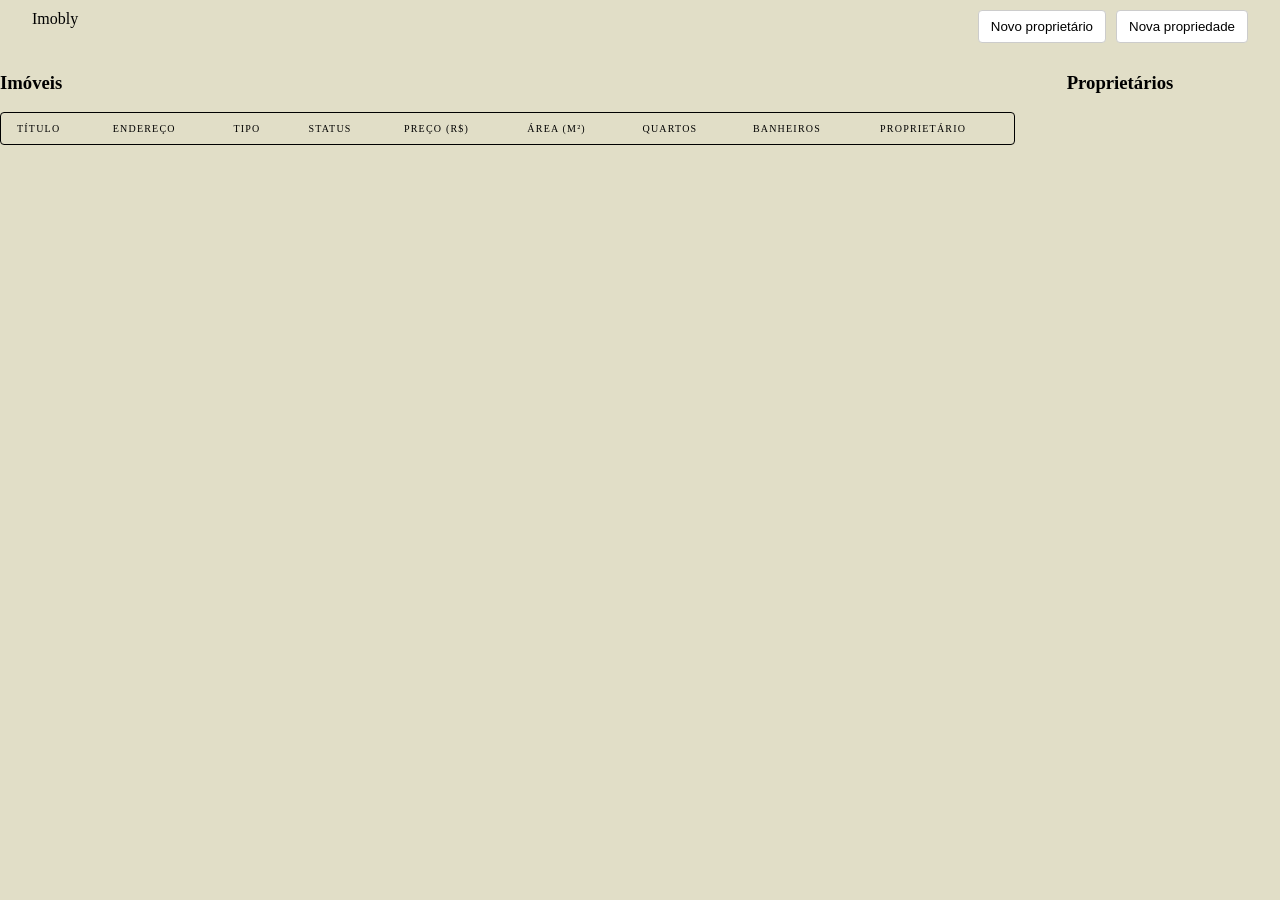
==== index.html @ 14c2a257 "Initial commit" ====
<!DOCTYPE html>
<html lang="pt-BR">

<head>
    <meta charset="UTF-8">
    <meta http-equiv="X-UA-Compatible" content="IE=edge">
    <meta name="viewport" content="width=device-width, initial-scale=1.0">

    <link rel="stylesheet" href="styles.css">

    <title>Imobly</title>
</head>

<body>
    <!-- Cabeçalho de informações do sistema -->
    <header>
        <div class="brand">Imobly</div>
        <div class="actions">
            <button class="add-button" onclick="openOwnerModal()">
                Novo proprietário
            </button>
            <button class="add-button" id="open_property_modal" onclick="openPropertyModal()">
                Nova propriedade
            </button>
        </div>
    </header>

    <div class="page">
        <!-- Property table -->
        <section class="properties">
            <h3>Imóveis</h3>
            <div class="table-wrapper">
                <table>
                    <thead>
                        <tr>
                            <th>Título</th>
                            <th>Endereço</th>
                            <th>Tipo</th>
                            <th>Status</th>
                            <th>Preço (R$)</th>
                            <th>Área (m²)</th>
                            <th>Quartos</th>
                            <th>Banheiros</th>
                            <th>Proprietário</th>
                        </tr>
                    </thead>
                    <tbody id="properties_table_body">
                    </tbody>
                </table>
            </div>
        </section>
        <!-- Owner table -->
        <section class="owners" id="owners">
            <h3>Proprietários</h3>
        </section>
    </div>

    <!-- PROPERTY MODAL -->
    <div class="modal-container" id="property_container">
        <div class="modal">
            <div class="modal-header">
                <p>Nova propriedade</p>
                <button onclick="closePropertyModal()">✕</button>
            </div>
            <div class="modal-body">
                <label for="p_title">Título</label>
                <input id="p_title" placeholder="ex: Penthouse Jardins">
                <label for="p_addr">Endereço</label>
                <input id="p_addr" placeholder="Cidade, Bairro, Rua, Número">
                <label for="p_type">Tipo</label>
                <select id="p_type">
                    <option value="apartment">Apartamento</option>
                    <option value="house">Casa</option>
                    <option value="commercial">Comercial</option>
                    <option value="land">Terreno</option>
                </select>
                <label for="p_status">Status</label>
                <select id="p_status">
                    <option value="available">Disponível</option>
                    <option value="rented">Alugado</option>
                    <option value="sale">À venda</option>
                </select>
                <label for="p_value">Valor (R$)</label>
                <input id="p_value" type="number" placeholder="1500">
                <label for="p_area">Área (m²)</label>
                <input id="p_area" type="number" placeholder="85">
                <label for="p_beds">Quartos</label>
                <input id="p_beds" type="number" placeholder="2">
                <label for="p_baths">Banheiros</label>
                <input id="p_baths" type="number" placeholder="1">
                <label for="p_owner">Proprietário</label>
                <select id="p_owner"></select>
            </div>
            <button class="save-button" onclick="newProperty()">Salvar</button>
        </div>
    </div>

    <!-- OWNER MODAL -->
    <div class="modal-container" id="owner_container">
        <div class="modal">
            <div class="modal-header">
                <p>Novo proprietário</p>
                <button onclick="closeOwnerModal()">✕</button>
            </div>
            <div class="modal-body">
                <label for="o_name">Nome</label>
                <input id="o_name" placeholder="ex: João Silva">
                <label for="o_email">Email</label>
                <input id="o_email" type="email" placeholder="ex: joao.silva@email.com">
                <label for="o_phone">Telefone</label>
                <input id="o_phone" type="tel" placeholder="ex: (11) 99999-9999">
            </div>
            <button class="save-button" onclick="newOwner()">Salvar</button>
        </div>
    </div>

    <script src="scripts.js"></script>
</body>

</html>
---- styles.css ----
body,
ul,

li {
    font-family: tahoma;
    box-sizing: border-box;
    margin: 0;
    padding: 0;
    background-color: rgb(225, 222, 199);
}

header {
    background-color: rgb(225, 222, 199);
    text-align: left;
    position: relative;
    display: flex;
    padding: 10px 32px;
    gap: 24px;
}

.actions {
    margin-left: auto;
    display: flex;
    gap: 10px;
}

.title {
    color: white;
    width: 100%;
    background-color: rgb(35, 32, 24);
    display: inline-block;
    padding: 2px 0px;
    position: sticky;
    top: 0px;
}

.banner {
    height: 300px;
    overflow: hidden;
}

.banner img {
    margin: 0px 0px 0px 0px;
    width: 100%;
}

.table-wrapper {
    border: 1px solid black;
    border-radius: 4px;
    overflow: auto;
    width: 95%;
}

table {
    width: 100%;
    border-collapse: collapse;
}

thead tr {
    border-bottom: 1px solid var(--border);
    background: var(--bg);
}

th {
    text-align: left;
    padding: 10px 16px;
    font-size: 10px;
    letter-spacing: 1.2px;
    text-transform: uppercase;
    color: var(--ink3);
    font-weight: 500;
}

tbody tr {
    border-bottom: 1px solid var(--border);
    cursor: pointer;
    transition: background 0.12s;
}

tbody tr:last-child {
    border-bottom: none;
}

tbody tr:hover {
    background: var(--bg);
}

tbody tr.selected {
    background: var(--gold-bg);
}

td {
    padding: 12px 16px;
    color: var(--ink2);
    font-size: 13px;
    vertical-align: middle;
}

.modal-container {
    background-color: rgba(45, 45, 45, 0.301);
    backdrop-filter: blur(3px);
    text-align: center;
    align-items: center;
    justify-content: center;
    position: fixed;
    display: flex;
    top: 0;
    left: 0;
    width: 100%;
    height: 100%;
    opacity: 0;
    pointer-events: none;
    transition: opacity 0.3s ease;
}

.modal-container.show {
    opacity: 1;
    pointer-events: auto;
}

.modal {
    background-color: #aba493;
    width: 35%;
    height: fit-content;
    max-width: 100%;
    border-radius: 12px;
    box-shadow: 0 16px 60px rgba(0, 0, 0, 0.2);
    border: 1px solid #e0dbd2;
    padding-bottom: 20px;
}

.modal-header {
    font-family: var(--font-b);
    font-size: large;
    display: flex;
    justify-content: space-between;
    align-items: center;
    margin-bottom: 20px;
    padding-left: 10px;
    padding-right: 5px;
    border-bottom: 1px solid;
}

.modal-body {
    padding: 0 20px;
    display: grid;
    grid-template-columns: fr 1fr;
    grid-column: span 2;
    align-items: start;
    text-align: left;
}

select,
input {
    width: 90%;
    padding: 4px;
    margin-bottom: 12px;
    margin-top: 4px;
    border: 1px solid #ccc;
    border-radius: 4px;
}

.save-button,
.add-button {
    padding: 8px 12px;
    background-color: rgb(255, 255, 255);
    color: black;
    border: 1px solid #ccc;
    border-radius: 4px;
    cursor: pointer;
}

.save-button:hover,
.add-button:hover {
    background-color: #2a2fb5;
    color: white;
    transition: background-color 0.3s ease;
}

.page {
    display: grid;
    grid-template-columns: 1fr 0.2fr;
}

.owners {
    display: flex;
    flex-direction: column;
    align-items: flex-start;
}

.owner-card {
    box-shadow: 0 4px 8px 0 rgba(0, 0, 0, 0.2);
    transition: 0.3s;
    border-radius: 5px;
    padding: 2px 16px;
    width: 70%;
    background-color: rgb(145, 158, 171);
    margin: 6px 0px;
    overflow-wrap: break-word;
}

/* On mouse-over, add a deeper shadow */
.owner-card:hover {
    box-shadow: 0 8px 16px 0 rgba(0, 0, 0, 0.2);
}

.owner-name {
    font-size: medium;
    font-weight: bold;
    margin-bottom: 5px;
}

.owner-attributes {
    font-size: small;
    margin-bottom: 5px;
}
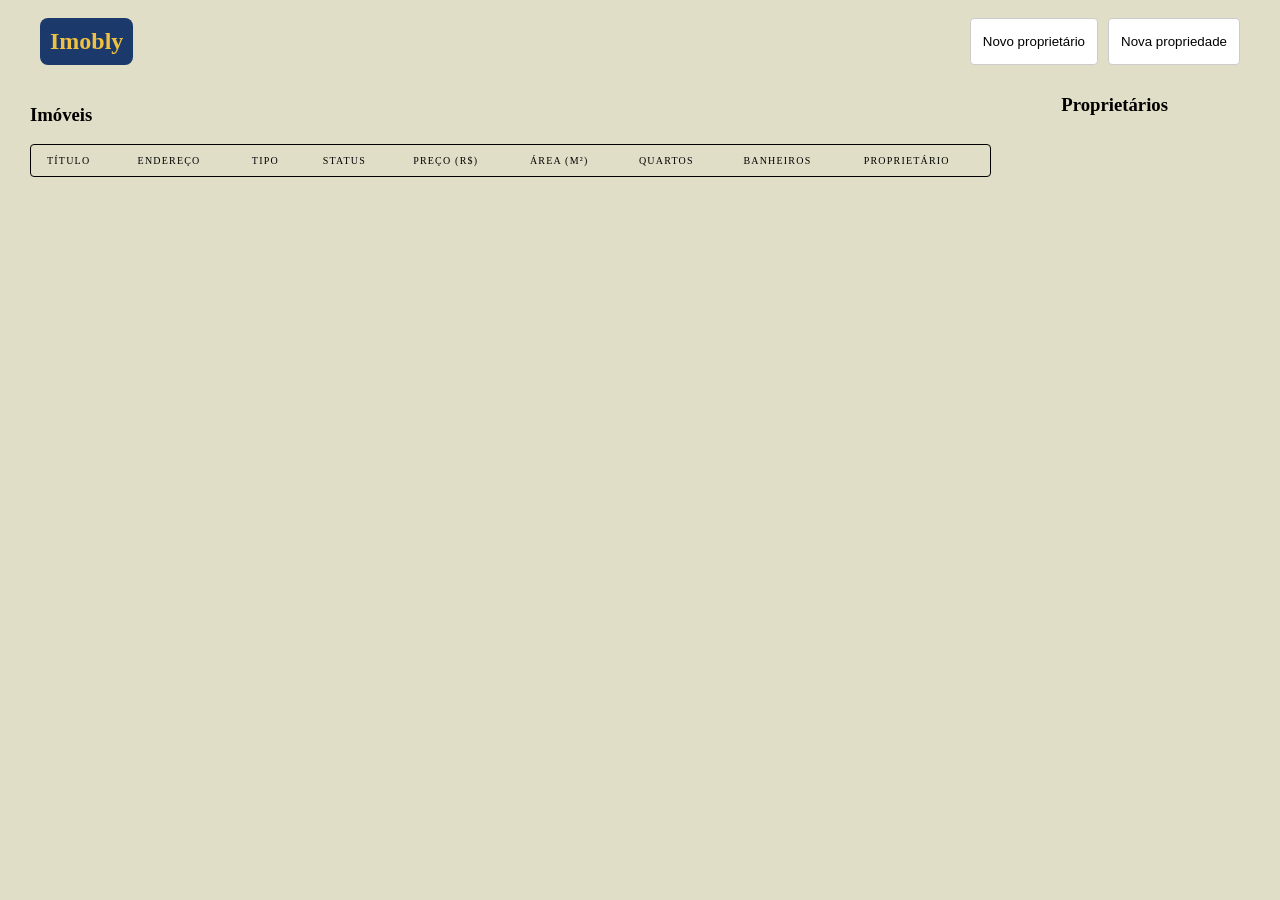
==== commit 93063bdd: "Ajustes" ====
--- a/index.html
+++ b/index.html
@@ -7,6 +7,7 @@
     <meta name="viewport" content="width=device-width, initial-scale=1.0">
 
     <link rel="stylesheet" href="styles.css">
+    <link rel="icon" href="img/imobly-icon.svg" sizes="any" type="image/svg">
 
     <title>Imobly</title>
 </head>
@@ -62,7 +63,7 @@
                 <p>Nova propriedade</p>
                 <button onclick="closePropertyModal()">✕</button>
             </div>
-            <div class="modal-body">
+            <form class="modal-body" id="property_form">
                 <label for="p_title">Título</label>
                 <input id="p_title" placeholder="ex: Penthouse Jardins">
                 <label for="p_addr">Endereço</label>
@@ -90,7 +91,7 @@
                 <input id="p_baths" type="number" placeholder="1">
                 <label for="p_owner">Proprietário</label>
                 <select id="p_owner"></select>
-            </div>
+            </form>
             <button class="save-button" onclick="newProperty()">Salvar</button>
         </div>
     </div>
@@ -102,14 +103,14 @@
                 <p>Novo proprietário</p>
                 <button onclick="closeOwnerModal()">✕</button>
             </div>
-            <div class="modal-body">
+            <form class="modal-body" id="owner_form">
                 <label for="o_name">Nome</label>
                 <input id="o_name" placeholder="ex: João Silva">
                 <label for="o_email">Email</label>
                 <input id="o_email" type="email" placeholder="ex: joao.silva@email.com">
                 <label for="o_phone">Telefone</label>
                 <input id="o_phone" type="tel" placeholder="ex: (11) 99999-9999">
-            </div>
+            </form>
             <button class="save-button" onclick="newOwner()">Salvar</button>
         </div>
     </div>
--- a/styles.css
+++ b/styles.css
@@ -1,5 +1,6 @@
-body,
-ul,
+body {
+    background-color: rgb(225, 222, 199);
+}
 
 li {
     font-family: tahoma;
@@ -18,6 +19,16 @@
     gap: 24px;
 }
 
+.brand {
+    font-family: oswald;
+    font-size: x-large;
+    font-weight: 700;
+    color: #F0C040;
+    background-color: #1B3A6B;
+    padding: 10px;
+    border-radius: 8px;
+}
+
 .actions {
     margin-left: auto;
     display: flex;
@@ -42,6 +53,12 @@
 .banner img {
     margin: 0px 0px 0px 0px;
     width: 100%;
+}
+
+.properties {
+    display: flex;
+    flex-direction: column;
+    padding: 10px 22px;
 }
 
 .table-wrapper {
@@ -73,7 +90,6 @@
 
 tbody tr {
     border-bottom: 1px solid var(--border);
-    cursor: pointer;
     transition: background 0.12s;
 }
 
@@ -85,7 +101,15 @@
     background: var(--bg);
 }
 
-tbody tr.selected {
+.close-button {
+    background: none;
+    border: none;
+    color: var(--ink2);
+    font-size: 16px;
+    cursor: pointer;
+}
+
+tbody tr.close {
     background: var(--gold-bg);
 }
 
@@ -199,7 +223,6 @@
     overflow-wrap: break-word;
 }
 
-/* On mouse-over, add a deeper shadow */
 .owner-card:hover {
     box-shadow: 0 8px 16px 0 rgba(0, 0, 0, 0.2);
 }
